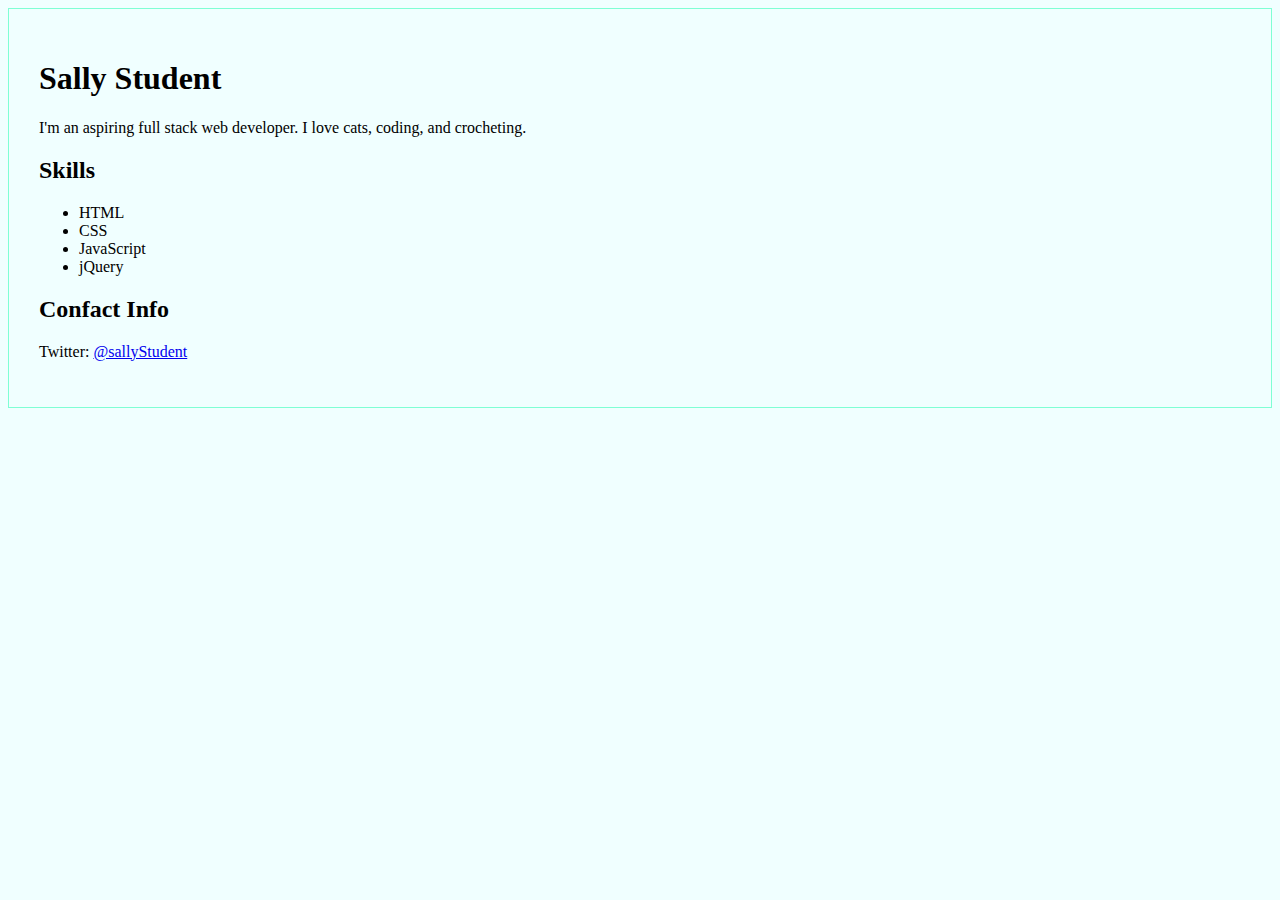
==== index.html @ d8421ce5 "initial resume files" ====
<!DOCTYPE html>
<html lang="en">
<head>
    <meta charset="UTF-8">
    <meta name="viewport" content="width=device-width, initial-scale=1.0">
    <meta http-equiv="X-UA-Compatible" content="ie=edge">
    <title>About Me</title>
    <link rel="stylesheet" href="style.css" type="text/css"/>
</head>
<body>
    <h1>Sally Student</h1>
    <p>I'm an aspiring full stack web developer. I love cats, coding, and crocheting.</p>

    <h2>Skills</h2>
    <ul>
        <li>HTML</li>
        <li>CSS</li>
        <li>JavaScript</li>
        <li>jQuery</li>
    </ul>
    
    <h2>Confact Info</h2>
    <p>Twitter: <a href="https://twitter.com/sallyStudent">@sallyStudent</a></p>
</body>
</html>
---- style.css ----
body {
    background-color: azure;
    border: 1px solid aquamarine;
    padding: 30px;
}
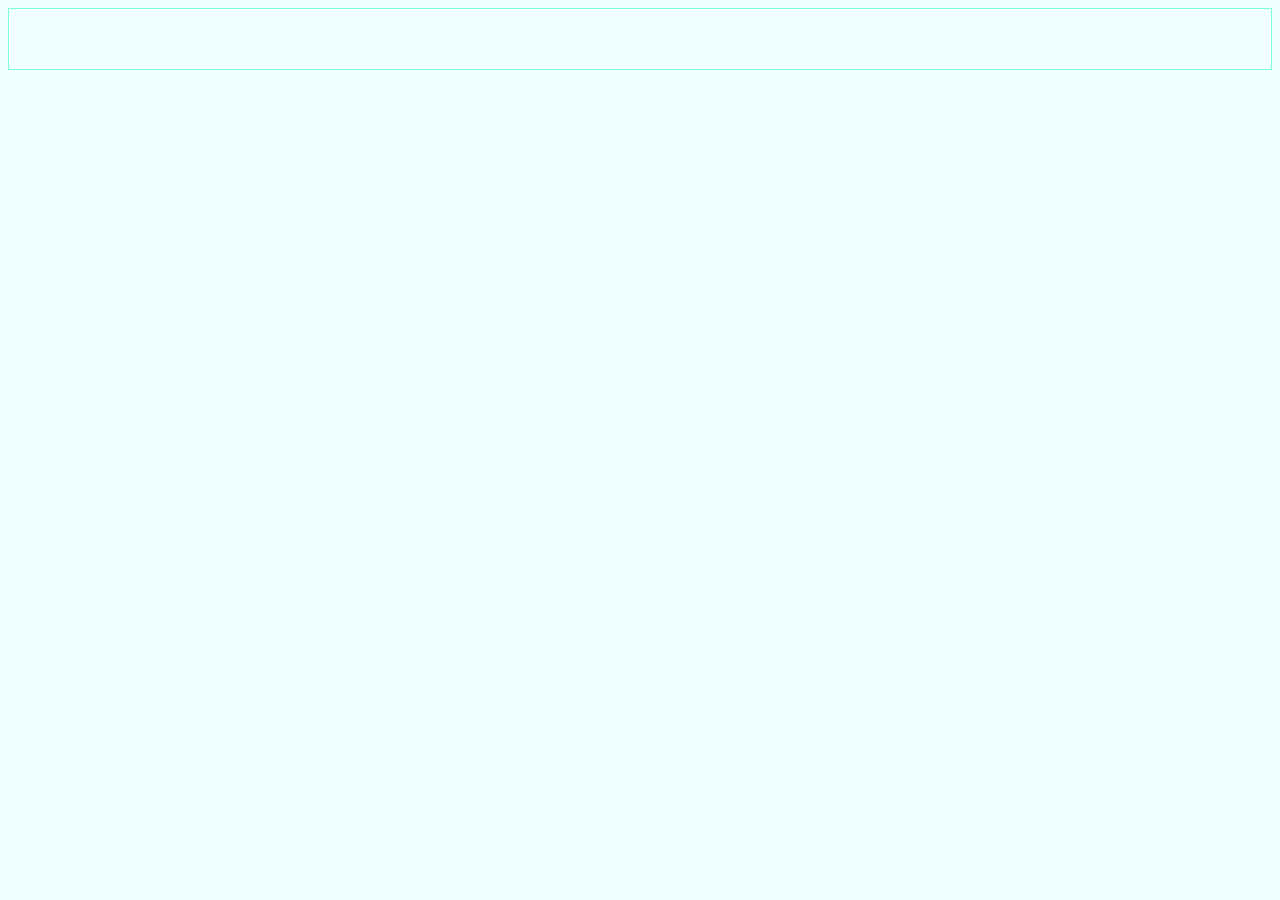
==== commit ac14bd58: "changed html to react root, uploaded sally resume" ====
--- a/index.html
+++ b/index.html
@@ -8,18 +8,15 @@
     <link rel="stylesheet" href="style.css" type="text/css"/>
 </head>
 <body>
-    <h1>Sally Student</h1>
-    <p>I'm an aspiring full stack web developer. I love cats, coding, and crocheting.</p>
+    <div id='application-root'></div>
+    <script src="https://unpkg.com/babel-standalone@6/babel.min.js"></script>
+    <script src="https://unpkg.com/react@16/umd/react.development.js"></script>
+    <script src="https://unpkg.com/react-dom@16/umd/react-dom.development.js"></script>
+    <script type="text/babel">
+    // Our code will go here
+    const appRoot = document.querySelector('#application-root');
 
-    <h2>Skills</h2>
-    <ul>
-        <li>HTML</li>
-        <li>CSS</li>
-        <li>JavaScript</li>
-        <li>jQuery</li>
-    </ul>
-    
-    <h2>Confact Info</h2>
-    <p>Twitter: <a href="https://twitter.com/sallyStudent">@sallyStudent</a></p>
+    ReactDOM.render('Hello, world!', appRoot);
+    </script>
 </body>
 </html>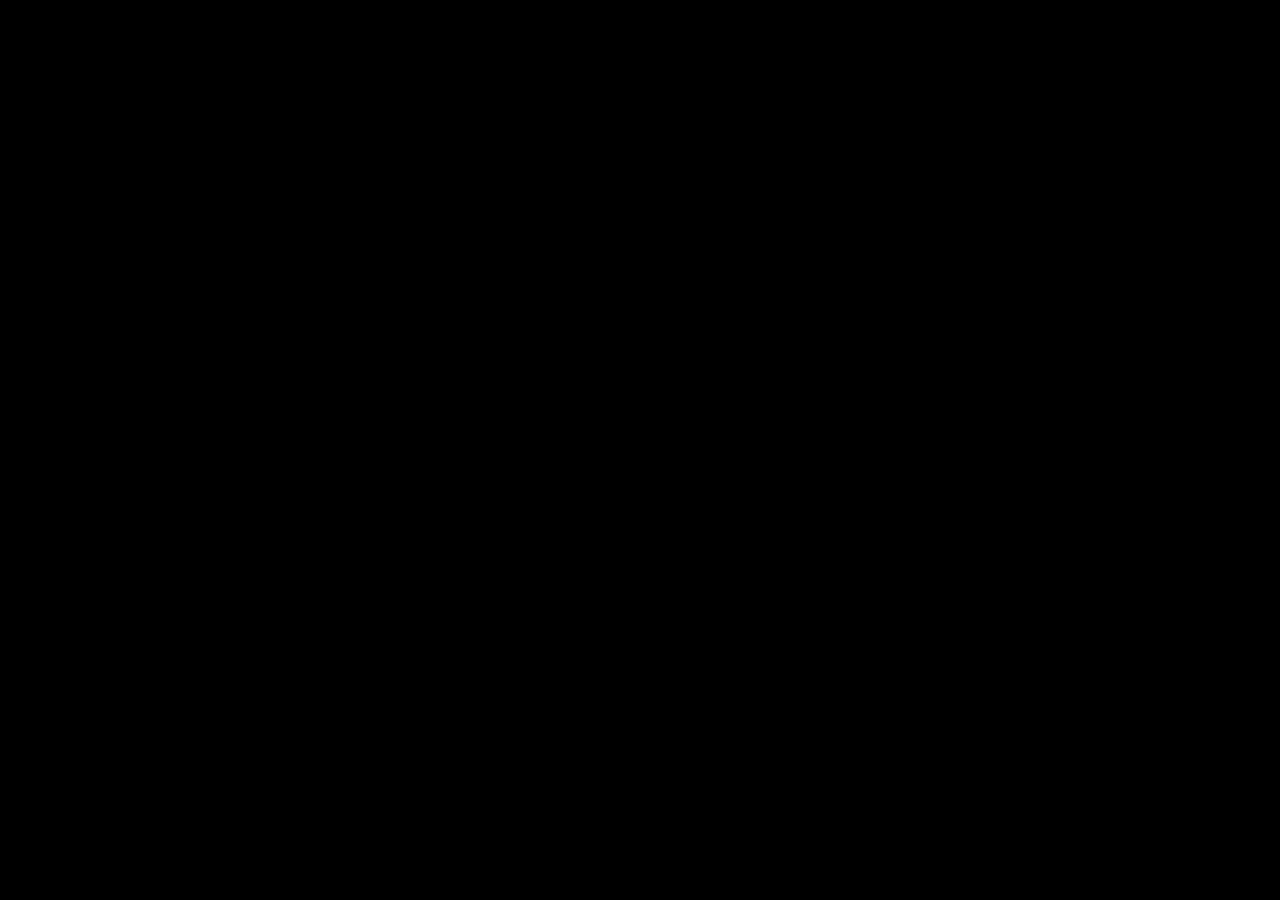
==== commit 8a8a8e11: "added resume into component" ====
--- a/index.html
+++ b/index.html
@@ -5,7 +5,7 @@
     <meta name="viewport" content="width=device-width, initial-scale=1.0">
     <meta http-equiv="X-UA-Compatible" content="ie=edge">
     <title>About Me</title>
-    <link rel="stylesheet" href="style.css" type="text/css"/>
+    <link rel="stylesheet" href="resume.css" type="text/css"/>
 </head>
 <body>
     <div id='application-root'></div>
@@ -15,8 +15,46 @@
     <script type="text/babel">
     // Our code will go here
     const appRoot = document.querySelector('#application-root');
+    const Resume = function () {return (
+    <section>
+    <header>
+      <h1>Sally Jones</h1>
+      <address className="contact">
+        <a href="mailto: sally.jones@truecalling.com ?subject=Interview%20With%2C%20Company%20Name"> Sally.Jones@truecalling.com</a><br />
+        <a href="tel:+13019324475">(301) 932-4475</a>
+      </address>
+    </header>
+    <br />
 
-    ReactDOM.render('Hello, world!', appRoot);
+    <main>
+      <img src="https://archive.org/download/podcast_mayday-mondays_mayday-mondays-episode-4-spid_1000367990157/podcast_mayday-mondays_mayday-mondays-episode-4-spid_1000367990157_itemimage.png" alt="A picture of me sitting on top of a building in uniform" />
+      
+      <section>
+        <h2>Summary</h2>
+        <p>Web Designer proficient in HTML, CSS, and JavaScript, Windows and Mac OS operating systems, and Adobe CS6. Over the last 7 years, I have focused on web, motion, print, video editing, and animation.</p>
+      </section>
+      
+      <section>
+        <h2>Education</h2>
+        <p><strong>College University</strong> | Queens,D.C.</p>
+        <p>Expected Graduationn Date: <strong> September 2020</strong></p>
+        <p>Bachelor of Science: <strong>Journalism</strong></p>
+        <p>Minor: <strong>Criminal Justice</strong> GPA:<strong>3.0</strong></p>
+      </section>
+      
+      <section>
+          <h2>Work Experience</h2>
+          <h3>Intern, Washington Post</h3>
+          <p>Washington, D.C. | March 2019 - Present</p>
+          <p>Lorem ipsum dolor sit amet, consectetur adipiscing elit, sed do eiusmod tempor incididunt ut labore et dolore magna aliqua. Augue neque gravida in fermentum et sollicitudin ac orci phasellus. Eleifend donec pretium vulputate sapien. Quam nulla porttitor massa id neque aliquam vestibulum. Aliquam nulla facilisi cras fermentum.</p>
+          <h3>Photographer, Daily Pringle</h3>
+          <p>Washington, D.C. | January 2014 - February 2019</p>
+          <p>Lorem ipsum dolor sit amet, consectetur adipiscing elit, sed do eiusmod tempor incididunt ut labore et dolore magna aliqua. Augue neque gravida in fermentum et sollicitudin ac orci phasellus. Eleifend donec pretium vulputate sapien. Quam nulla porttitor massa id neque aliquam vestibulum. Aliquam nulla facilisi cras fermentum.</p>
+      </section>
+    </main>
+    </section>)}
+
+    ReactDOM.render(<Resume />, appRoot);
     </script>
 </body>
 </html>--- a/resume.css
+++ b/resume.css
@@ -0,0 +1,12 @@
+/*Ensuring high-contrast and accessable font sizes*/
+body {
+  background-color: black;
+  color: white;
+}
+
+a {
+  color: chartreuse
+}
+p {
+  font-size: 16px;
+}